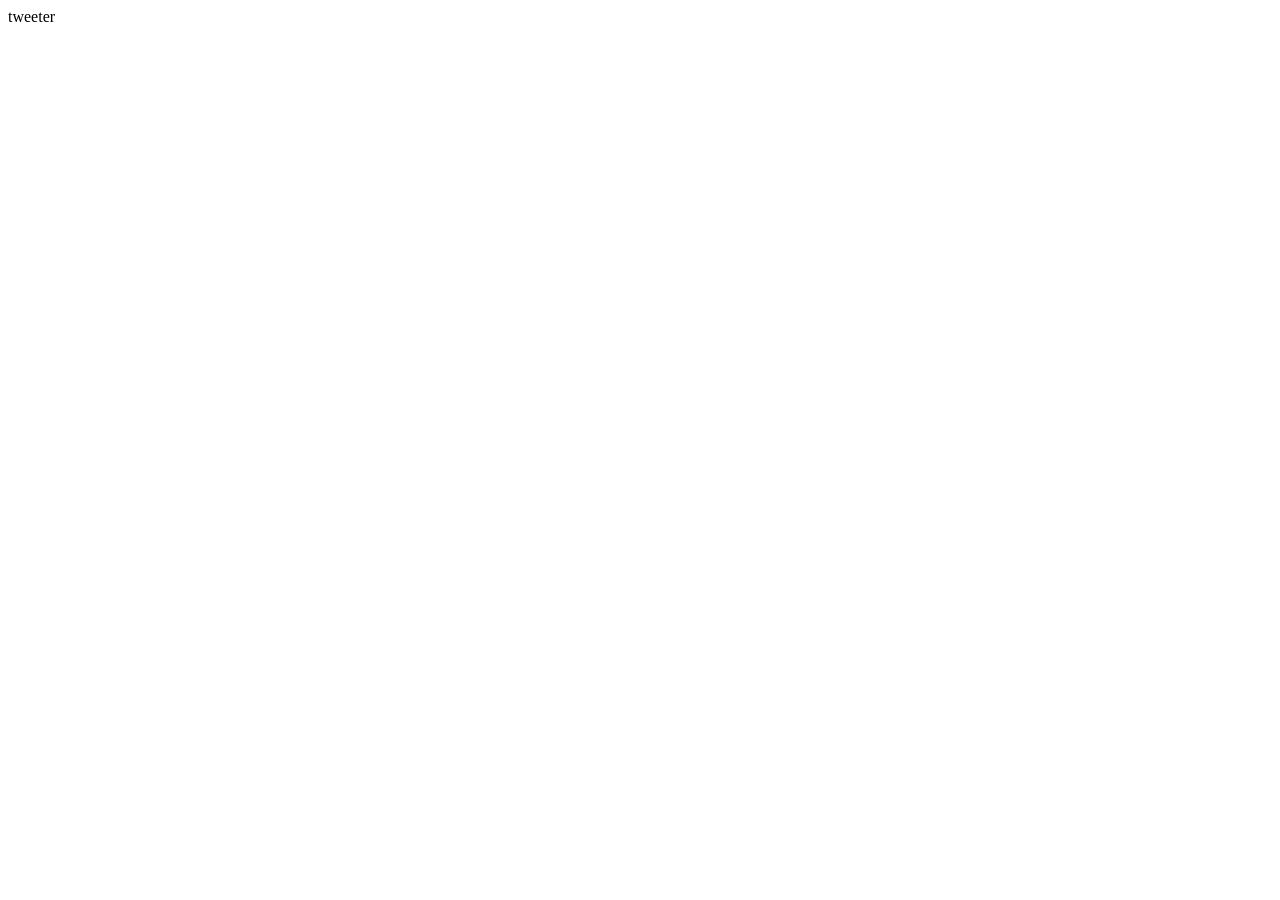
==== public/index.html @ 5d005b2c "Initial commit" ====
<!DOCTYPE html>
<html lang="en">
  <head>
    <!-- Meta Information -->
    <title>Tweeter - Home Page</title>

    <!-- External CSS -->
    <link rel="stylesheet" href="https://cdnjs.cloudflare.com/ajax/libs/normalize/8.0.1/normalize.min.css" type="text/css" />

    <!-- App CSS -->
    <link rel="stylesheet" href="/styles/layout.css" type="text/css" />

    <!-- External JS -->
    <script src="https://ajax.googleapis.com/ajax/libs/jquery/3.4.1/jquery.min.js"></script>

    <!-- App JS -->
    <script type="text/javascript" src="/scripts/client.js"></script>
  </head>

  <body>
    <!-- Top nav bar (fixed) -->
    <nav>
      <span>tweeter</span>
    </nav>

    <!-- Page-specific (main) content here -->
    <main class="container"></main>
  </body>
</html>
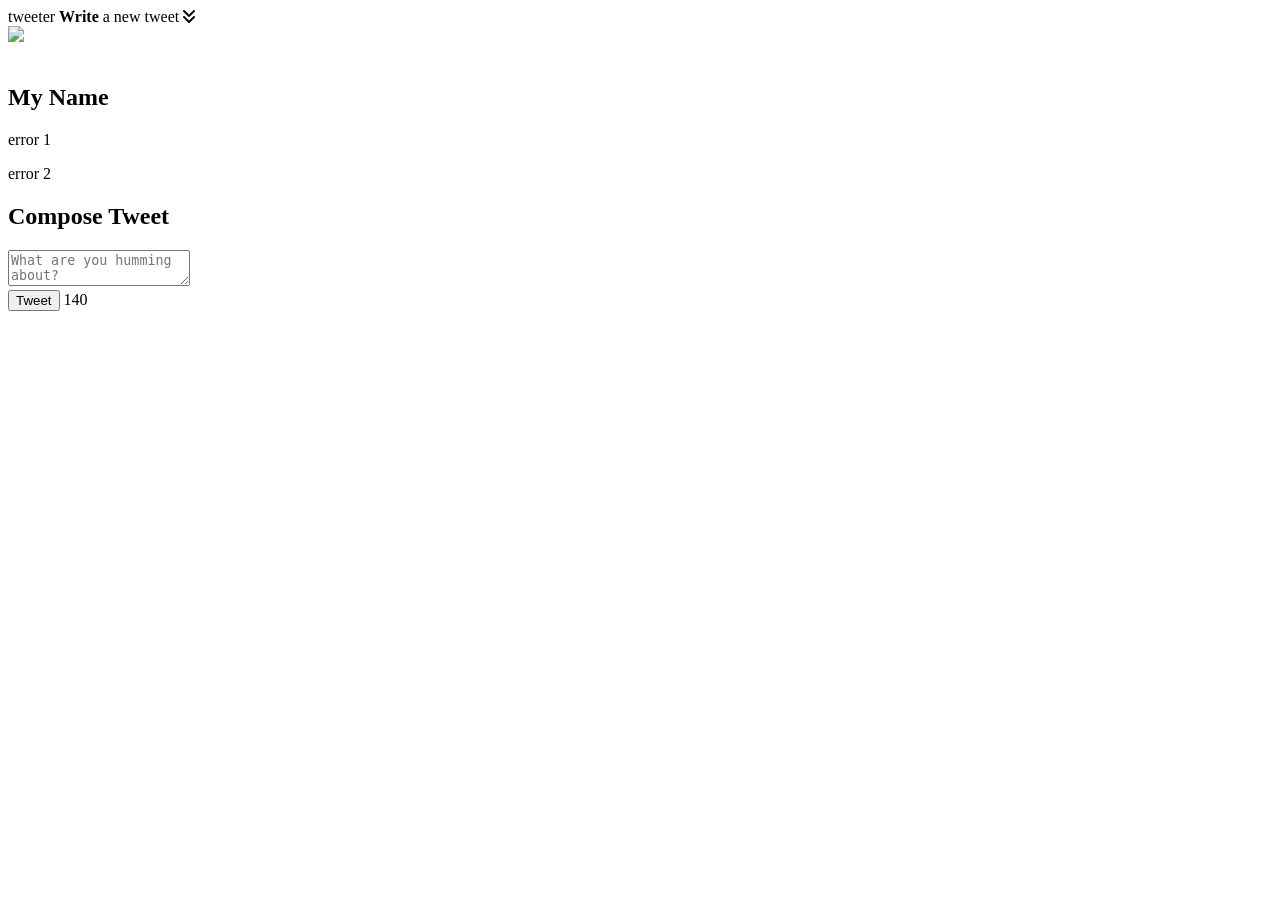
==== commit 0ee62351: "W03D01-03 work" ====
--- a/public/index.html
+++ b/public/index.html
@@ -1,29 +1,114 @@
 <!DOCTYPE html>
 <html lang="en">
-  <head>
+  <head https://cdnjs.cloudflare.com/ajax/libs/font-awesome/5.15.4/css/all.min.css>
+    
     <!-- Meta Information -->
     <title>Tweeter - Home Page</title>
 
     <!-- External CSS -->
     <link rel="stylesheet" href="https://cdnjs.cloudflare.com/ajax/libs/normalize/8.0.1/normalize.min.css" type="text/css" />
+    
+    <!--  Arrow -->
+    <link rel="stylesheet" href="https://cdnjs.cloudflare.com/ajax/libs/font-awesome/6.0.0-beta2/css/all.min.css" integrity="sha512-YWzhKL2whUzgiheMoBFwW8CKV4qpHQAEuvilg9FAn5VJUDwKZZxkJNuGM4XkWuk94WCrrwslk8yWNGmY1EduTA==" crossorigin="anonymous" referrerpolicy="no-referrer" />
 
-    <!-- App CSS -->
+    <!--  Source Sans Pro -->
+    <link rel="preconnect" href="https://fonts.googleapis.com">
+    <link rel="preconnect" href="https://fonts.gstatic.com" crossorigin>
+    <link href="https://fonts.googleapis.com/css2?family=Annie+Use+Your+Telescope&family=Bungee&family=Press+Start+2P&family=Source+Sans+Pro:wght@300&display=swap" rel="stylesheet">
+
+    
+    <!-- App CSS - layout -->
     <link rel="stylesheet" href="/styles/layout.css" type="text/css" />
-
+    
+    <!-- App CSS - Nav -->
+    <link rel="stylesheet" href="/styles/nav.css" type="text/css" />
+    
+    <!-- App CSS - Header -->
+    <link rel="stylesheet" href="/styles/header.css" type="text/css" />
+    
+    <!-- App CSS - Main -->
+    <link rel="stylesheet" href="/styles/main.css" type="text/css" />
+    
+    <!-- App CSS - New-tweet -->
+    <link rel="stylesheet" href="/styles/new-tweet.css" type="text/css" />
+    
     <!-- External JS -->
     <script src="https://ajax.googleapis.com/ajax/libs/jquery/3.4.1/jquery.min.js"></script>
+    
+    <!-- Composer count for tweets -->
+    <script type="text/javascript" src="/scripts/composer-char-counter.js"></script>
 
     <!-- App JS -->
     <script type="text/javascript" src="/scripts/client.js"></script>
+
+   <!-- Timeago scripts 
+    <script type="text/javascript" src="dist/timeago.js"></script>
+    -->
+
   </head>
 
   <body>
     <!-- Top nav bar (fixed) -->
     <nav>
-      <span>tweeter</span>
+      <span class="logo">tweeter</span>
+      <span class="text"> <strong>Write</strong> a new tweet
+      <i class="fa fa-angle-double-down" ></i>
+      </span>
     </nav>
+    <header>
+      <div class= "center">
+        <div>
+          <img src="/images/profile-hex.png"> 
+        </div>
+      <br>
+      <div>
+          <h2> <strong>My</strong> Name</h2>
+      </div>
+    </div>
+  </header>
 
-    <!-- Page-specific (main) content here -->
-    <main class="container"></main>
-  </body>
+<!-- Page-specific (main) content here -->
+<main class="container">
+
+  <section class="new-tweet">
+
+    <div class="error-counter">
+      <p> error 1</p>
+    </div>
+      <!-- error messages?-->
+    <div class="error-empty">
+      <p>error 2</p>
+    </div>
+
+
+    <h2>Compose Tweet</h2>
+      <div id="post-tweet">
+        <form id="form" method="post" action="/tweets/">
+
+        <textarea name="text" rows="2" id="tweet-input" class="compose-tweet-box" placeholder="What are you humming about?"></textarea>
+
+        <div class= "compose-tweet-footer">
+          <button type="submit">Tweet</button>
+          <output id="counter" for="tweet-text">140
+          </output>
+        </div>
+
+        </form>
+      </div>
+      
+    
+
+  </section>
+
+  <section id="tweet-container" class="tweet-container">
+    
+  </section>
+    <section>
+      
+      
+    </section>  
+
+</main>
+</body>
 </html>
+
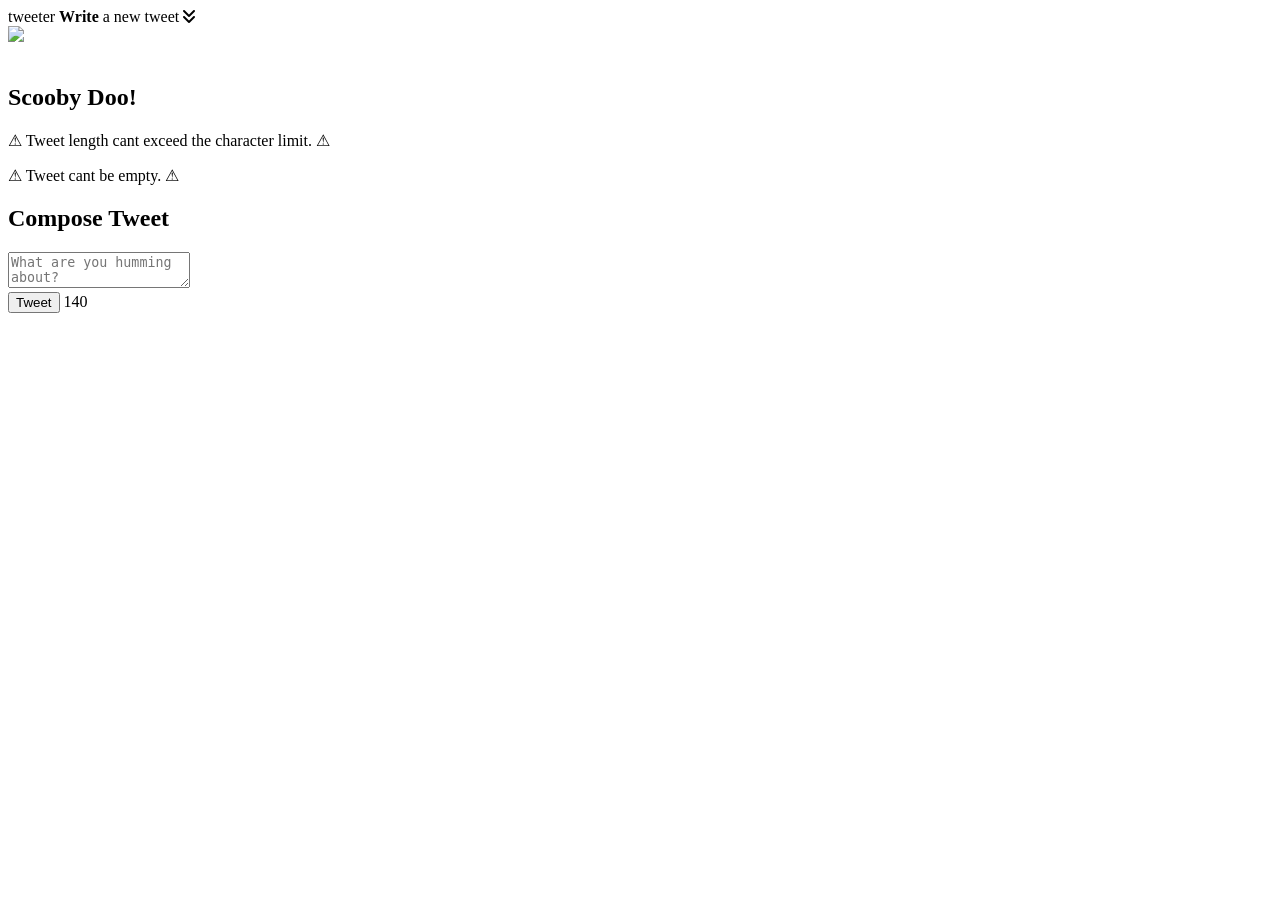
==== commit 652d342f: "Final push" ====
--- a/public/index.html
+++ b/public/index.html
@@ -7,6 +7,10 @@
 
     <!-- External CSS -->
     <link rel="stylesheet" href="https://cdnjs.cloudflare.com/ajax/libs/normalize/8.0.1/normalize.min.css" type="text/css" />
+
+     <!-- Scooby doo font -->
+    <link href="http://fonts.cdnfonts.com/css/scooby-doo" rel="stylesheet">
+                
     
     <!--  Arrow -->
     <link rel="stylesheet" href="https://cdnjs.cloudflare.com/ajax/libs/font-awesome/6.0.0-beta2/css/all.min.css" integrity="sha512-YWzhKL2whUzgiheMoBFwW8CKV4qpHQAEuvilg9FAn5VJUDwKZZxkJNuGM4XkWuk94WCrrwslk8yWNGmY1EduTA==" crossorigin="anonymous" referrerpolicy="no-referrer" />
@@ -16,6 +20,8 @@
     <link rel="preconnect" href="https://fonts.gstatic.com" crossorigin>
     <link href="https://fonts.googleapis.com/css2?family=Annie+Use+Your+Telescope&family=Bungee&family=Press+Start+2P&family=Source+Sans+Pro:wght@300&display=swap" rel="stylesheet">
 
+    <!-- link to the icon webpage -->
+    <script src="https://kit.fontawesome.com/18c69a77a3.js" crossorigin="anonymous"></script>
     
     <!-- App CSS - layout -->
     <link rel="stylesheet" href="/styles/layout.css" type="text/css" />
@@ -41,9 +47,10 @@
     <!-- App JS -->
     <script type="text/javascript" src="/scripts/client.js"></script>
 
-   <!-- Timeago scripts 
-    <script type="text/javascript" src="dist/timeago.js"></script>
-    -->
+   <!-- Timeago scripts -->
+   <script src="https://cdnjs.cloudflare.com/ajax/libs/timeago.js/4.0.2/timeago.min.js" integrity="sha512-SVDh1zH5N9ChofSlNAK43lcNS7lWze6DTVx1JCXH1Tmno+0/1jMpdbR8YDgDUfcUrPp1xyE53G42GFrcM0CMVg==" crossorigin="anonymous" referrerpolicy="no-referrer"></script>
+   
+    <meta name='viewport' content='width=device-width, initial-scale=1.0, maximum-scale=1.0' />
 
   </head>
 
@@ -58,11 +65,14 @@
     <header>
       <div class= "center">
         <div>
-          <img src="/images/profile-hex.png"> 
+          <img class="profile-picture"src="/images/scooby.png"> 
         </div>
+        
       <br>
       <div>
-          <h2> <strong>My</strong> Name</h2>
+          <font class="scooby-font">
+          <h2><strong>Scooby</strong> Doo!</h2>
+          </font> 
       </div>
     </div>
   </header>
@@ -73,13 +83,12 @@
   <section class="new-tweet">
 
     <div class="error-counter">
-      <p> error 1</p>
+      <p> &#9888; Tweet length cant exceed the character limit. &#9888;</p>
     </div>
-      <!-- error messages?-->
+      
     <div class="error-empty">
-      <p>error 2</p>
+      <p> &#9888; Tweet cant be empty. &#9888;</p>
     </div>
-
 
     <h2>Compose Tweet</h2>
       <div id="post-tweet">
@@ -96,17 +105,9 @@
         </form>
       </div>
       
-    
-
   </section>
 
-  <section id="tweet-container" class="tweet-container">
-    
-  </section>
-    <section>
-      
-      
-    </section>  
+  <section id="tweet-container" class="tweet-container"></section>  
 
 </main>
 </body>
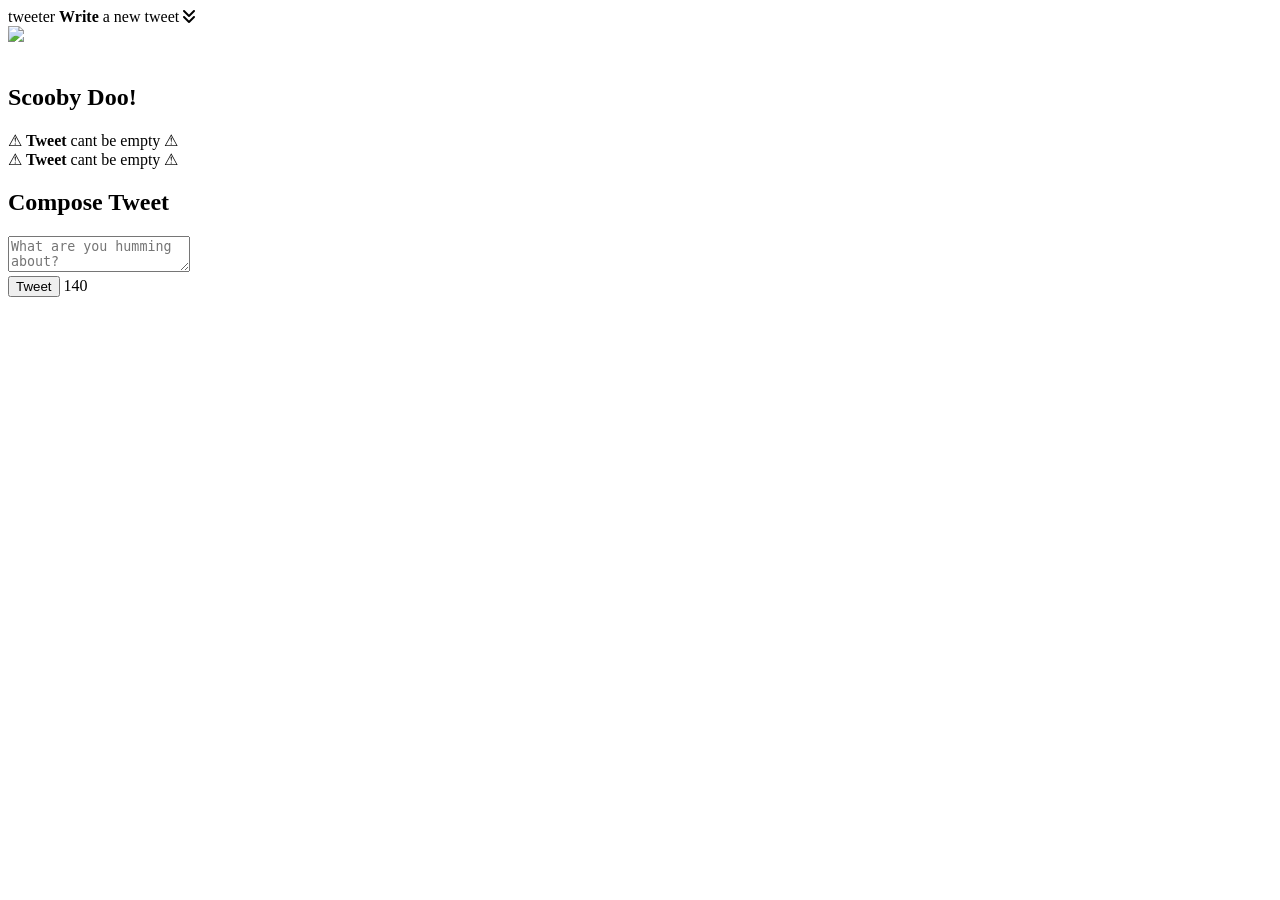
==== commit da8e6bcc: "Error Message Correction & Removed Unness Files Commited" ====
--- a/public/index.html
+++ b/public/index.html
@@ -82,12 +82,13 @@
 
   <section class="new-tweet">
 
-    <div class="error-counter">
-      <p> &#9888; Tweet length cant exceed the character limit. &#9888;</p>
+    <div class="alert alert-warning alert-dismissible fade show error-counter">
+      &#9888; <strong>Tweet</strong> cant be empty &#9888;
+        <!-- <button type="button" class="btn-close" data-bs-dismiss="alert"></button> -->
     </div>
       
-    <div class="error-empty">
-      <p> &#9888; Tweet cant be empty. &#9888;</p>
+    <div class="alert alert-warning alert-dismissible fade show error-empty">
+      &#9888; <strong>Tweet</strong> cant be empty &#9888;
     </div>
 
     <h2>Compose Tweet</h2>
